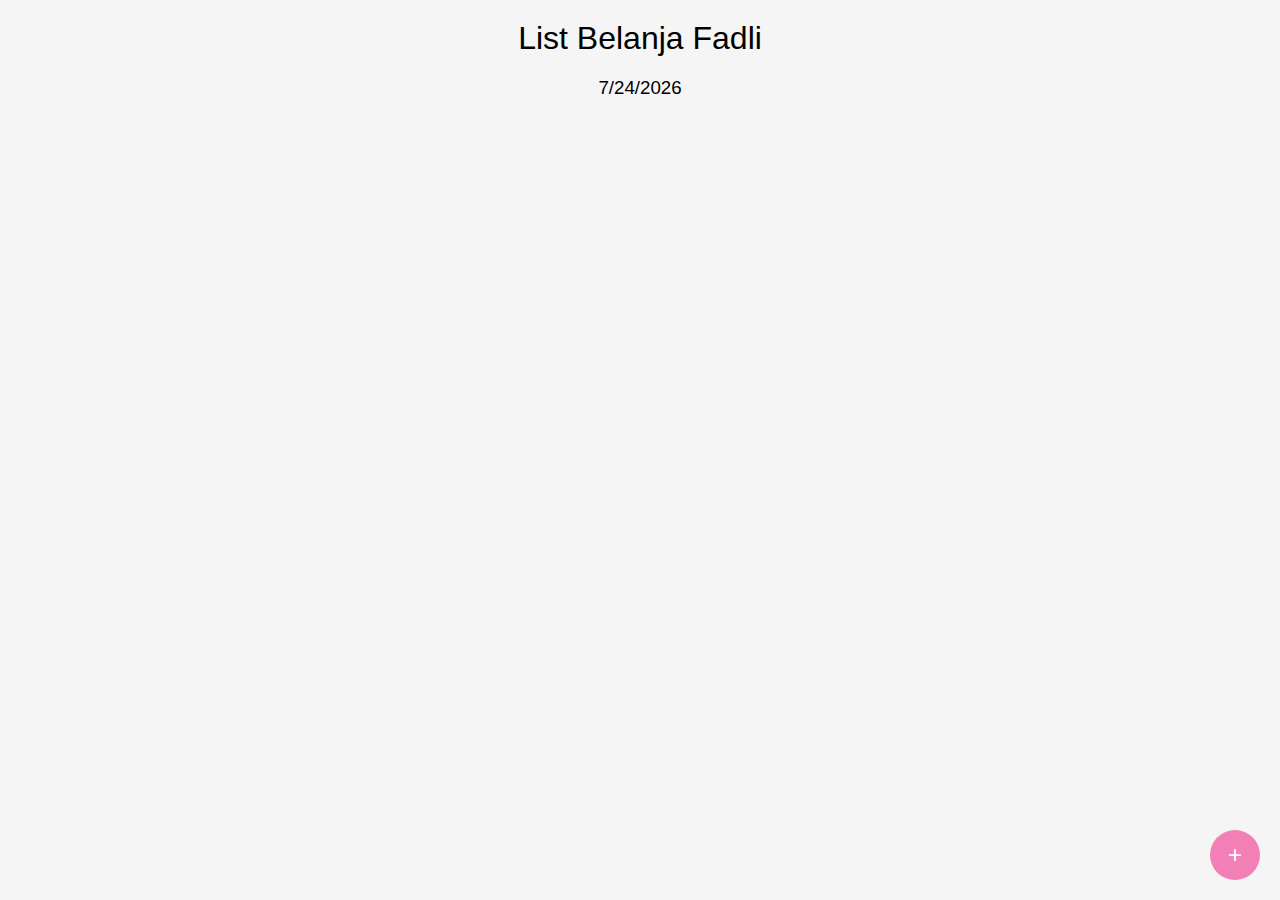
==== dashboard.html @ 33f1ee81 "Initial commit" ====
<!DOCTYPE html>
<html lang="en">
  <head>
    <meta charset="UTF-8" />
    <meta http-equiv="X-UA-Compatible" content="IE=edge" />
    <meta name="viewport" content="width=device-width, initial-scale=1.0" />
    <link rel="stylesheet" href="./styles.css" />
    <title>Dashboard</title>
  </head>
  <body>
    <div id="modal">
      <form id="addlist_form">
        <h3>Tambah List Belanja</h3>

        <div class="form_group">
          <label for="barang">Nama Barang</label>
          <input type="text" id="barang" required />
        </div>

        <div class="form_group">
          <label for="harga">Harga</label>
          <input type="number" id="harga" required />
        </div>

        <button type="submit">Submit</button>
      </form>

      <div id="modal_bg"></div>
    </div>

    <main class="container">
      <h1 class="title">List Belanja Fadli</h1>
      <h3 id="subtitle"></h3>

      <div id="root">
        <!-- DIRENDER DARI JS -->
      </div>

      <button class="floating_button" id="floating_button">+</button>
    </main>

    <script src="./script.js"></script>
  </body>
</html>
---- styles.css ----
* {
  box-sizing: border-box;
}

html {
  scroll-behavior: smooth;
}

body {
  padding: 0;
  margin: 0;
  overflow-x: hidden;
  font-family: 'Gill Sans', 'Gill Sans MT', Calibri, 'Trebuchet MS', sans-serif;
  background-color: whitesmoke;
}

h1,
h2,
h3 {
  padding: 0;
  margin: 0;
}

.container {
  width: inherit;
  min-height: 100vh;
  display: flex;
  flex-direction: column;
  padding: 20px;
  gap: 20px;
}

.splash {
  background-color: black;
  color: white;
  justify-content: center;
  align-items: center;
}

.splash h3 {
  font-size: 24px;
  font-weight: 300;
}

.splash h1 {
  font-size: 64px;
  font-weight: 300;
}

.btn_splash {
  height: 40px;
  width: 250px;
  background-color: #f280b6;
  color: white;
  border-radius: 100px;
  border: none;
  outline: none;
  font-size: 16px;
}

.floating_button {
  width: 50px;
  height: 50px;
  border-radius: 100px;
  background-color: #f280b6;
  color: white;
  border: 0;
  outline: 0;
  position: fixed;
  bottom: 20px;
  right: 20px;
  font-size: 24px;
  transition-duration: 500ms;
}

#modal {
  width: 100vw;
  height: 100vh;
  display: none;
  flex-direction: column;
  justify-content: center;
  align-items: center;
  position: fixed;
}

#addlist_form {
  width: 80%;
  display: flex;
  flex-direction: column;
  gap: 20px;
  background-color: white;
  padding: 20px;
  border-radius: 16px;
  box-shadow: 4px 5px 7px rgba(0, 0, 0, 0.171);
}

#addlist_form h3 {
  font-weight: 300;
  text-align: center;
}

.form_group {
  display: flex;
  flex-direction: column;
  gap: 8px;
}

.form_group label {
  font-size: 16px;
  font-weight: 300;
}

.form_group input {
  height: 40px;
  padding: 0 16px;
  border-radius: 40px;
  border: 0.5px solid gray;
}

.form_group input:focus {
  outline: 1px solid #f280b6;
  border: none;
}

#addlist_form button {
  height: 40px;
  border-radius: 40px;
  border: none;
  outline: none;
  width: 40%;
  margin-left: auto;
  background-color: black;
  color: white;
}

#modal_bg {
  width: 100%;
  height: 100%;
  position: absolute;
  top: 0;
  left: 0;
  background-color: rgba(0, 0, 0, 0.658);
  /* opacity: .8; */
  z-index: -1;
}

#root {
  display: flex;
  flex-direction: column;
  gap: 20px;
}

.card {
  width: inherit;
  display: flex;
  flex-direction: column;
  gap: 20px;
  background-color: white;
  box-shadow: 4px 5px 7px rgba(0, 0, 0, 0.274);
  border-radius: 12px;
  padding: 20px;
}

.card small {
  text-align: center;
  font-weight: 300;
  color: gray;
}

.card div {
  display: flex;
  justify-content: space-between;
  text-transform: capitalize;
  height: 40px;
  align-items: center;
}

.card button {
  height: 40px;
  width: 40%;
  background-color: black;
  border: none;
  outline: none;
  border-radius: 40px;
  margin-left: auto;
  color: white;
}

.title {
  text-align: center;
  font-weight: 500;
}

#subtitle {
  text-align: center;
  font-weight: 300;
}
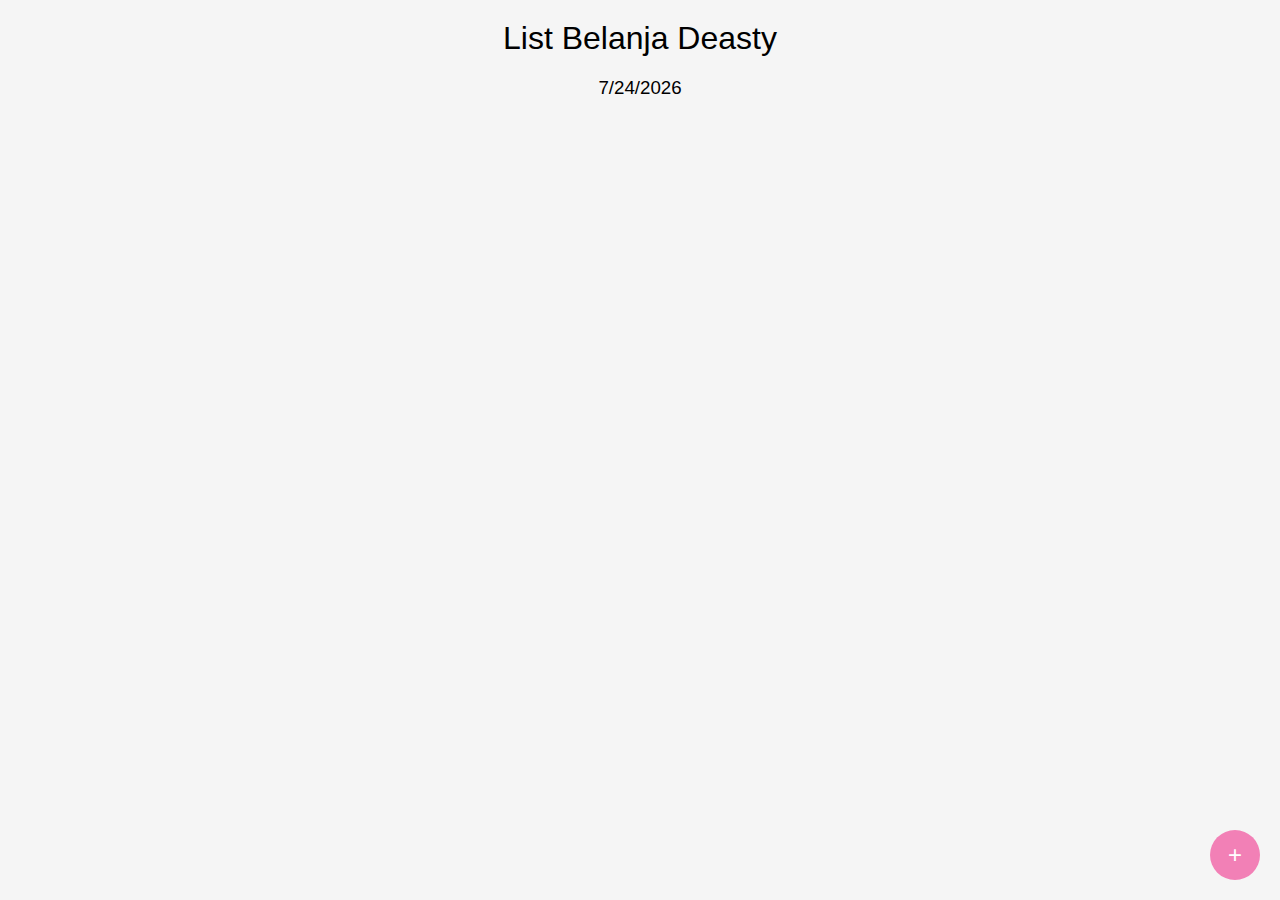
==== commit 2f170f74: "change name" ====
--- a/dashboard.html
+++ b/dashboard.html
@@ -29,7 +29,7 @@
     </div>
 
     <main class="container">
-      <h1 class="title">List Belanja Fadli</h1>
+      <h1 class="title">List Belanja Deasty</h1>
       <h3 id="subtitle"></h3>
 
       <div id="root">
